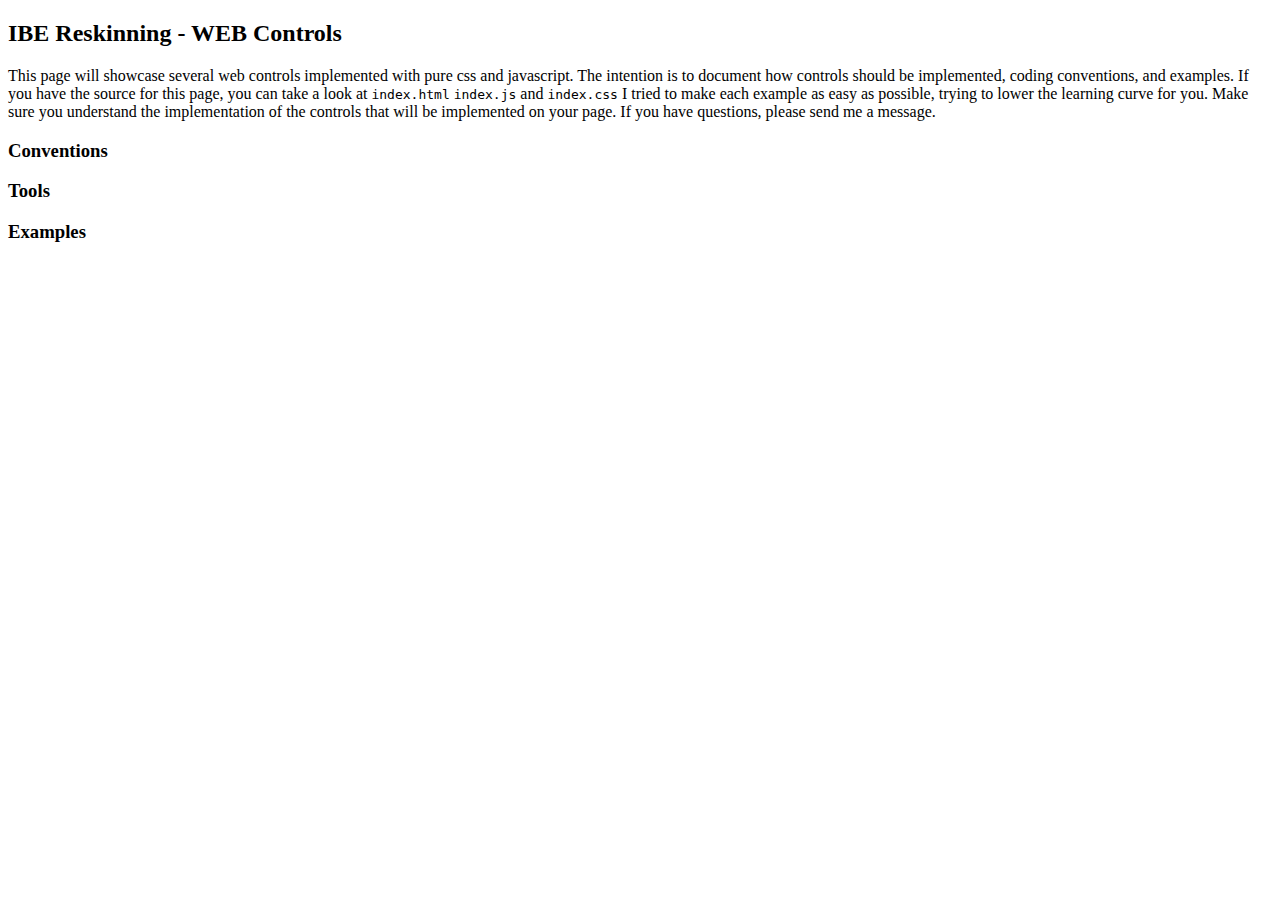
==== index.html @ 422bedac "typos" ====
<!DOCTYPE html> 
<html> 
  <head> 
    <title>Controls for IBE Reskinning</title> 
    <meta content='text/html; charset=UTF-8' http-equiv='Content-Type'> 
    <meta charset='utf-8'> 
    <meta keywords='IBE Reskinning prototypes'> 
    <meta content='prototype of web controls for IBE' name='description'> 
    <meta content='Victor Hugo Borja' name='author'> 
    <meta content='vic.borja@gmail.com' name='author-email'> 

    <script src="js/requireplugins-jquery-1.4.2.js" type="text/javascript"></script>
    <script src="js/jquery.use.js" type="text/javascript"></script>

    <script type="text/javascript">jQuery.use('ice/index')</script>

  </head>
  <body>

    <div class="color-theme-select">
      <div class="theme-roller">
    </div>

    <h2>IBE Reskinning - WEB Controls</h2>
    <div class="protocol-warning ui-state-error ui-corner-all">
      <div class="ui-widget-header ui-corner-all">
        You not viewing this file using the http:// protocol.
      </div>
      <p>
        Some examples wont work as they expect to make ajax, other http
        network stuff.
      </p>

      <div>
        A <code>serve.py</code> server is included. Just run:

        <pre class="prettyprint lang-sh">
          $ python serve.py
        </pre>
        
        And start your browser in 
        <a href="http://localhost:8000">http://localhost:8000</a>
      </div>
    </div>

    <p>
      This page will showcase several web controls implemented with pure
      css and javascript.

      The intention is to document how controls should be implemented, coding
      conventions, and examples. 

      If you have the source for this page, you can take a look
      at <code>index.html</code> <code>index.js</code> and <code>index.css</code>

      I tried to make each example as easy as possible, trying to
      lower the learning curve for you. Make sure you understand the implementation
      of the controls that will be implemented on your page. If you
      have questions, please send me a message.
    </p>

    <div class="content">
      <h3 class="ui-widget-header ui-corner-all">Conventions</h3>

      <div>
        <h4>The future is now!</h4>
        <p>
          We will be using current industry standards for all
          documents we create. HTML5 for html/jsp files and CommonJS
          conformant modules for our javascript needs.
        </p>

        <h5>HTML5 conformance</h5>
        <p>
          Always use HTML5 document declaration.
        </p>
        <pre class="prettyprint">
          &lt;!DOCTYPE html&gt; 
          &lt;html&gt; 
          ...
          &lt;/html&gt; 
        </pre>
        <p>
          If you need to create custom html element attributes, make
          sure you prefix them with <code>data-</code> so that the document
          validates as HTML5.
        </p>
        <pre class="prettyprint">
          &lt;div data-type="available" /&gt; 
          &lt;div data-type="best-rate" /&gt; 
          &lt;div data-type="on-hollidays" /&gt; 
        </pre>

        <h5>CommonJS standards</h5>
        <p>
          <a href="http://commonjs.org">Common JS</a> is a community effort to create
          standards for javascript applications, both server and client side.
        </p>
        <p>
          We will be 
          using <a href="js/jquery.use.js">jQuery.use</a> that is a
          thin wrapper around CommonJS dependency engine (in this
          case we will be using the implementation
          from <a href="http://requirejs.org">requirejs</a> ). <br />
          Most of the time you will only need to invoke 
            <code class="prettyprint lang-javascript">$.use()</code>
          for loading 
          all the javascript, css and other resources we need.
          And 
            <code class="prettyprint lang-javascript">$.def()</code>
          for defining your very own shiny modules.
        </p>
        <p>
          The advantage of using CommonJS modules is that resources are
          loaded async, which means faster loading, more reusable
          javascript modules, and a clean, un-polluted javascript
          global scope.
        </p>
        <p>
        </p>
      </div>

      <div>
        <h4>Directory Structure</h4>
        <pre>
DOCUMENT_ROOT/
             js/
               jQuery.use.js
               console.js

               common/
                  popup.js

               ibe/
                  login.js
                  login/
                    module.js

             css/
               ibe/
                  login.css

             images/
               common/
                  spinner.gif
               ibe/
                  login/
                     login-bg.png
        </pre>
        <p>
          All javascript files <em>must</em> be stored under
          the <code>js/</code> directory of the server's document
          root.<br />
        </p>
        <p>
          The url
          for <a href="js/console.js"><code>console.js</code></a> will be
          <code>http://localhost/js/console.js</code>
        </p>
        <p>
          You are expected to create subdirectories to acommodate your
          needs by creating reusable javascript modules with
          <code class="prettypring lang-javascript">$.def</code>
        </p>

        <p>
          For example, say I'm implementing the javascript for the
          IBE Login page.. the javascript for it must be available at: 
          <br />
          <code>js/ibe/login.js</code>
          <br />
          If you provide a reusable module (say login/logout
          javascript functions for others to use)
          create a CommonJS module at 
          <br />
          <code>js/ibe/login/module.js</code>
        </p>
      </div>

      <div>
        <h4>Create a javascript modules per .js file you create</h4>
        <p>
          Following the convention from the previous point, you are
          expected to make every .js file a <code>CommonJS</code>
          conformant module. <br />

          The advantage of doing so, is that module dependencies will
          be automatically resolved for us by 
          <code class="prettyprint lang-javascript">$.use</code>, modules will
          be only loaded once and only when needed. The client will
          get faster load times and less network usage.
        </p>
        <p>
          
        </p>
      </div>

      <div>
        <h4>No Javascript on HTML/JSP files.</h4>
        <p>
          <em>do not place any javascript code on html elements</em>, not even using
          script tags, nor as onclick attribute for elements.

          Doing this only makes things more difficult when developer
          instance != you
        </p>
        <p>
          You are expected to create .js files for every javascript you need. 

          Event handlers like onclick, onchange, etc, must be bound to
          the corresponding elements by using jQuery's event
          binding
        </p>
        <p>
          The only exception is the javascript needed to use a
          module in your page:
        </p>
        <pre class="prettyprint">
          &lt;script type="text/javascript"&gt;jQuery.use(['my/module'])&lt;/script&gt;
        </pre>
      </div>

      <div>
        <h4>No styling information on HTML/JSP files</h4>
        <p>
          HTML/JSP must be used <em>only for content and
          structure</em>
          information. Styling must be specified on separate .less or
          .css files.
        </p>
      </div>

      <div>
        <h4>Dont use HTML Tables</h4>
        <p>
          Even though it is not forbidden, you're expected not to use
          html table elements. Use divs and css instead.
        </p>
      </div>

      <div>
        <h4>Javascript coding style</h4>

        <h5>No free variables</h5>
        <p>
          <em>Always</em> use the <code>var</code>,
          keyword to declare your variables. Not doing so would lead
          to scope naming conflicts. 
        </p>

        <h5>Always use === and !== operators for equality test</h5>
        <p>
          The <code>===</code> operator behaves more like
          java's <code>equals</code>, the javascript <code>==</code>
          operator automatically coerces types, so for example, in
          javascript: 
        </p>

        <pre class="prettyprint">
          12345 ==  '12345';  // is true
          12345 === '12345';  // is false
        </pre>

        <h5>Declare functions as variables</h5>
        <p>
          Declare javascript functions by assigning anonymous
          functions to variables using the <code>var</code> keyword.
        </p>
        <pre class="prettyprint">
            // Not recommended.
            function doSomething() { ... }
            
            // Do this!
            var doSomething = function() { ... }
        </pre>

        <h5>Always use Javascript semicolons</h5>
        <p>
          Javascript semicolons <code>;</code> are used as statement
          terminator, unlike languages like java, in javascript
          semicolons can be infered by the engine when it finds a
          line feed. However you are expected to explicitly add
          semicolons so that javascript minimizers can remove line
          feeds safely.
        </p>
        <pre class="prettyprint">
            a = 1 + 2;  // Always do this.
            a = 1 + 2   // Dont do this, wont work on some compressors
        </pre>

        <h5>Dont polute global scope</h5>
        <p>
          You <em>must</em> place all global javascript code
          inside an anonymous immediatly-activated function.
        </p>
        <pre class="prettyprint">
            new(function(undefined) {

               // YOUR CODE HERE
            
            })();
        </pre>

        <p>
          Even better you may want to create a CommonJS module. 
          ( a complete module example is available at 
          <a href="js/console.js"><code>console.js</code></a> )

        </p>
        <pre class="prettyprint">
            new(function(undefined){

              /* 
                This example uses the IBE Login module from 
                the next section, to login when loaded.
              */
              $.use('ibe/login/module', function(loginModule){

                // This is exectuted when the ibe/login module has been loaded
                loginModule.login('root', 'super-password')

                // this function returns the module object
                // providing public members, in this case, nothing
                return {};
              });

            })()

        </pre>

        <h5>Use javascript logging</h5>
        <p>
          Some times you will need to log something to the javascript
          console.<br />

          If you are using firefox install firebug, other browsers
          like chrome, opera and ie8 come with their own debuggers. <br />

          I recommend using chrome or firefox for javascript
          development. <br />
          
          Also, we have
          a <a href="js/console.js"><code>console.js</code></a> module you must use
          for all your logging needs instead of accessing
          window.console yourself. <br/>

          Using console.js allows us to enable javascript logging on
          development environment and easily disable it for
          production. <br />

          Also, thanks to IE8 not following the standards, you might
          want to
          install <a href="http://getfirebug.com/firebuglite">frebuglite</a>
          on it.
        </p> 
        <pre class="prettyprint">
              window.console.debug('Hi') // DONT EVER access the console directly
              console.debug('Hi')        // NOT
        </pre>
        <a name="login-module-example"></a>
        <pre class="prettyprint">
          new(function($, undefined){

              /* 
                 Imagine a /js/ibe/login/module.js with the following
                 content:

                 This example illustrates how to define a module in
                 <code>ibe/login/module.js</code>
                 with one dependency: the console.
              */
              $.def('ibe/login/module', 'console', function(console) {
                console.debug('IBE LOGIN module loading');
                console.debug('run when all dependencies are loaded');

              
                // this var will be private inside the module.
                var currentUser;
                var md5Pwd;
              
                var doLogin = function(usr, pwd) {
                   console.debug('Logged in', usr, pwd);
                   currentUser = usr;

                   // suppose we have a ibe/encode.js module
                   // that exports an md5 function..
                   // and want to load it just when needed.

                   $.use('ibe/encode', function(encode) {
                     encriptedPwd = encode.md5(pwd);
                   });
                };

                var doLogout = function() {
                   console.debug('Logged out', currentUser);
                   currentUser = null;
                }

                console.debug('returning module with public functions')

                // The return value of this function will be used as the
                // module object (the one containing public members)
                // This can be any javascript object, a function, etc
                return {
                   login: doLogin,
                   logout: doLogout
                };
              });

          })(jQuery);
        </pre>
      </div>
      
    </div>

    <div class="content">
      <h3 class="ui-widget-header ui-corner-all">Tools</h3>

      <div>
        <h4>jQuery</h4>
        <p>
          We will be using jQuery, it's a really simple, yet powerful
          javascript framework for creating, modifing dom elements,
          and attaching, handling events. 
          
          <a href="http://jquery.org">Homepage</a>
        </p>
      </div>

      <div>
        <h4>jQuery UI</h4>
        <p>
          We will be using jQuery UI, for common reusable UI widgets
          like accordions, date pickers, etc.
          
          <a href="http://jqueryui.org">Homepage</a>
        </p>
      </div>

      <div>
        <h4>Underscore.js</h4>
        <p>
          Underscore provides several functional extension in
          javascript, like <code>_.each</code>, <code>_.deffer</code>
          
          <a href="http://documentcloud.github.com/underscore/">Homepage</a>
        </p>
      </div>

      <div>
        <h4>Less.js</h4>
        <p>
          Less is a css superset that allows you to declare variables
          in css, use mixins and simple math. Very useful for reusing
          styling data.
        </p>
        <a href="http://lesscss.org">Homepage</a>
      </div>

      <div>
        <h4>jQueryTools</h4>
        <p>
          jQueryTools are a set of jQuery based controls from the
          flowplayer guys.
        </p>
        <a href="http://flowplayer.org/tools/">Homepage</a>
      </div>

    </div>


    <div class="content">
      <h3 class="ui-widget-header ui-corner-all">Examples</h3>

      <div>
        <h5><a href="flatForm/index.html">Flat form</a></h5>
        <div>
          Flat form elements styling with rounder border on fieldsets.
        </div>
      </div>

      <div>
        <h5><a href="modal/index.html">Modal dialog</a></h5>
        <div>
          A modal window like from wireframe
        </div>
      </div>

      <div>
        <h5><a href="slideDownField/index.html">Slide down field</a></h5>
        <div>
          Show a field by clicking on the label
        </div>
      </div>


      <div>
        <h5><a href="gridList/index.html">Simple grid-list toggle</a></h5>
        <div>
          In this example you will learn how to create simple
          container that can be changed from grid to list mode.

          This example shows usage of LESS files, jQuery and underscore
          libraries.
        </div>
      </div>

    </div>
    
  </body>
</body>
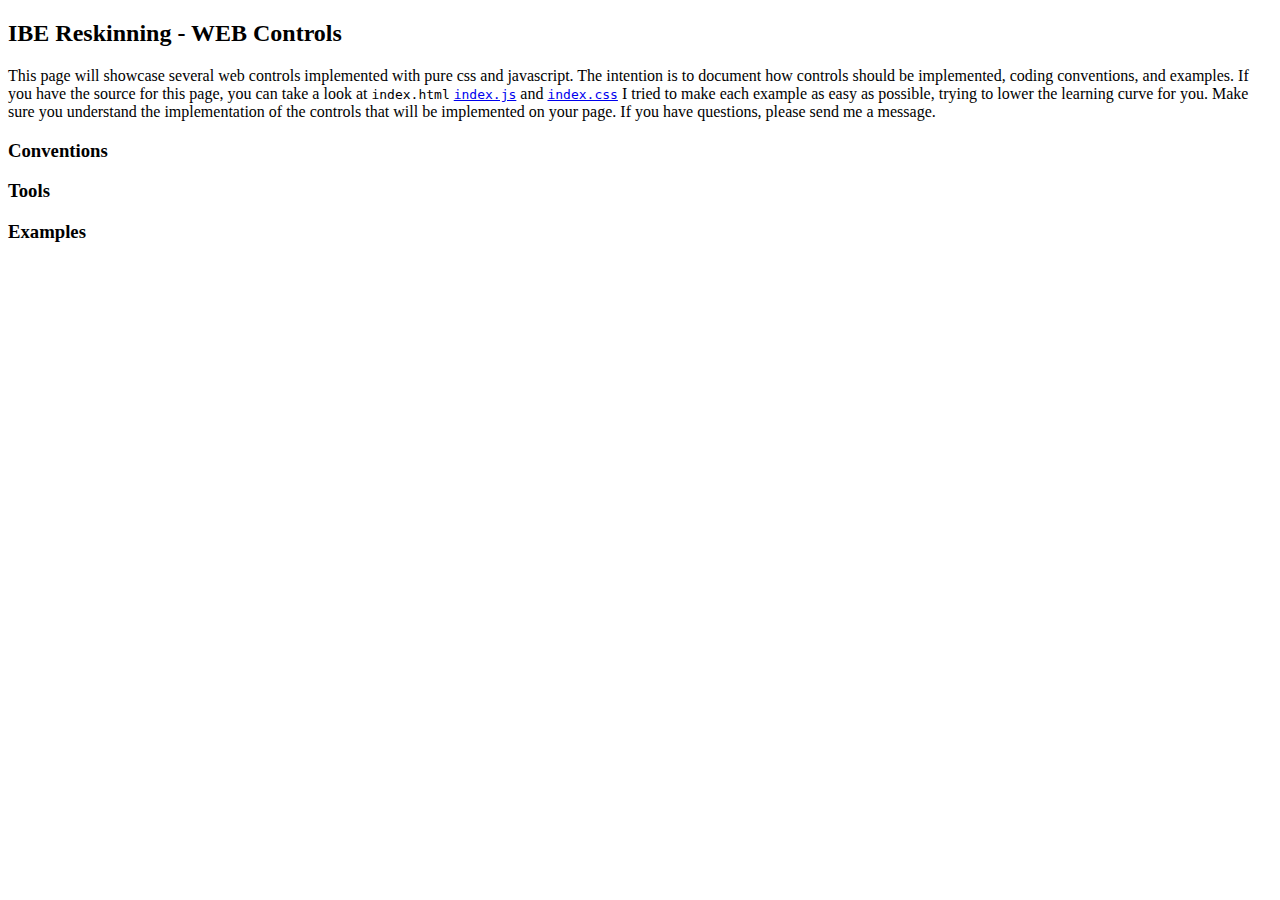
==== commit a38d8bb5: "some fixes" ====
--- a/index.html
+++ b/index.html
@@ -51,7 +51,8 @@
       conventions, and examples. 
 
       If you have the source for this page, you can take a look
-      at <code>index.html</code> <code>index.js</code> and <code>index.css</code>
+      at <code>index.html</code> <a href="js/ice/index.js"><code>index.js</code></a>
+      and <a href="css/ice/index.css"><code>index.css</code></a>
 
       I tried to make each example as easy as possible, trying to
       lower the learning curve for you. Make sure you understand the implementation
